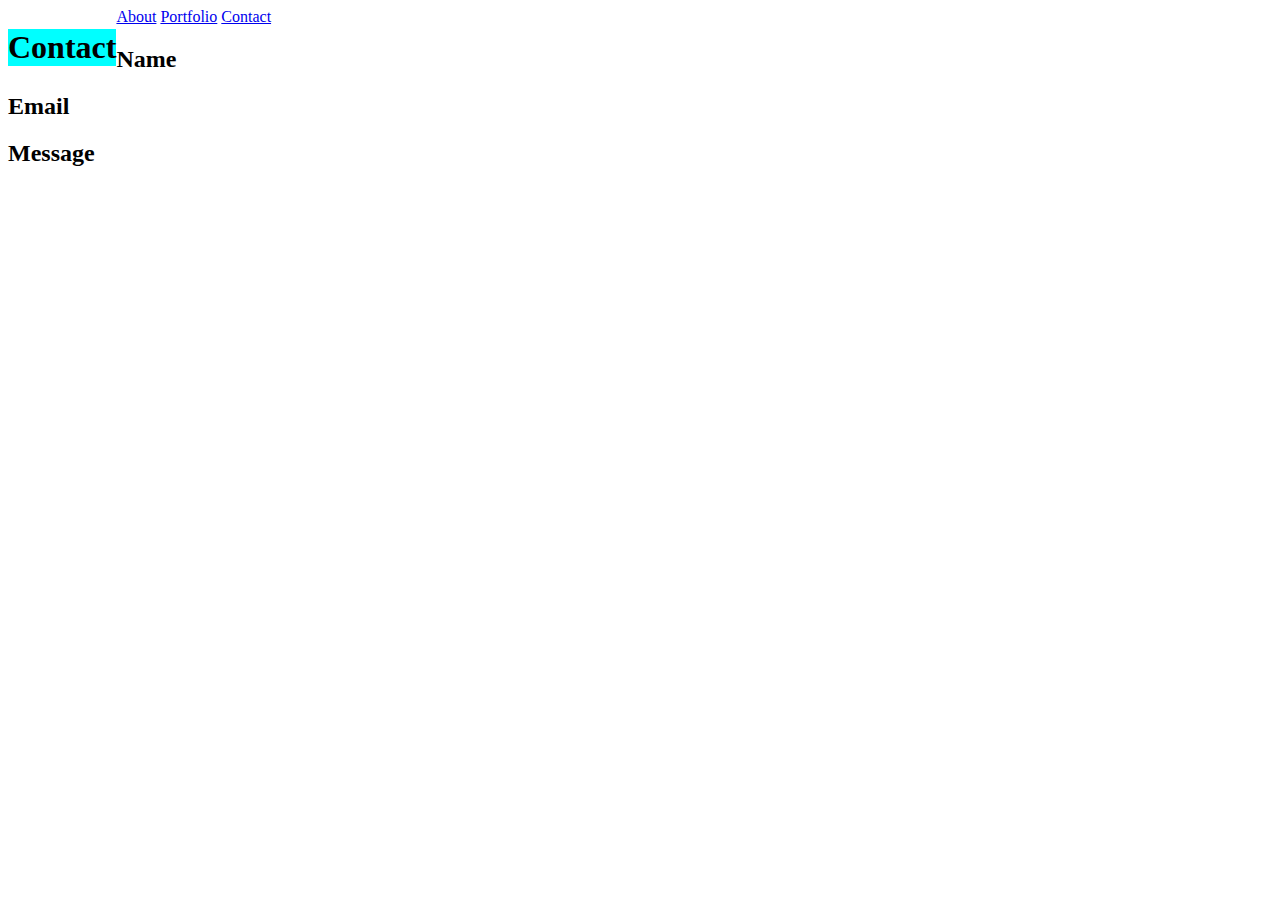
==== contact.html @ 4adc4516 "Adding classes and sections to HTML file" ====
<!DOCTYPE html>
<html lang="en">
<head>
    <meta charset="UTF-8">
    <meta name="viewport" content="width=device-width, initial-scale=1.0">
    <meta http-equiv="X-UA-Compatible" content="ie=edge">
    <title>Contact</title>

     <!-- Link to CSS style sheet-->
     <link rel="stylesheet" href="assets/css/style.css">

</head>
<body>
    <!-- This is the main header-->
    <h1>Contact</h1>

    <!-- Portfolio webpage links-->
    <a href="index.html">About</a>
    <a href="portfolio.html">Portfolio</a>
    <a href="contact.html">Contact</a>

    <!-- h2: Name, Email, Message-->
    <h2>Name</h2>
    <h2>Email</h2>
    <h2>Message</h2>


</body>
</html>
---- assets/css/style.css ----
/* Basic-Portfolio Stylesheet */

/* Style for Index.html */

h1 {
    float: left;
    background-color: aqua;
}
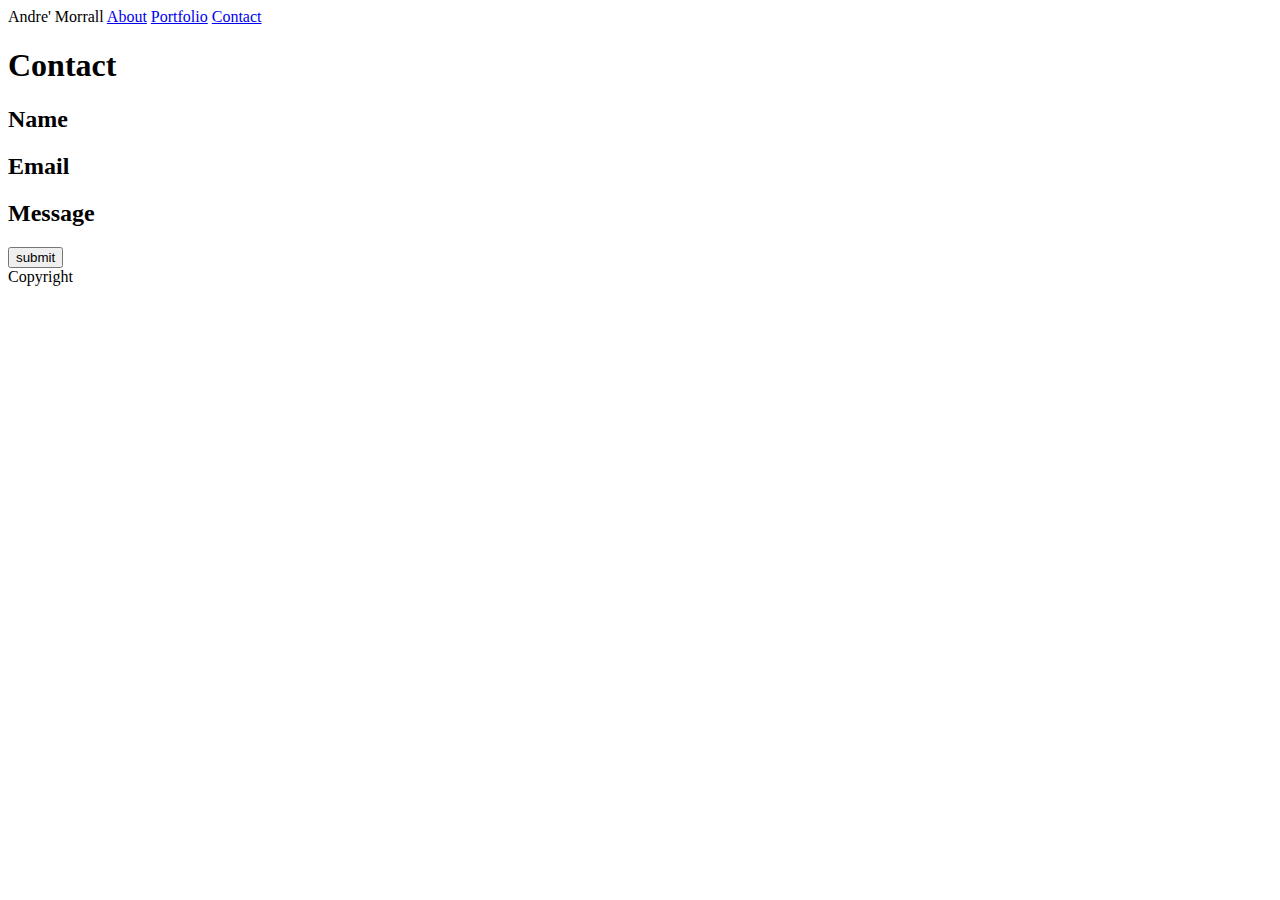
==== commit f0c22cb1: "Initial coding for all HTML files" ====
--- a/contact.html
+++ b/contact.html
@@ -5,25 +5,19 @@
     <meta name="viewport" content="width=device-width, initial-scale=1.0">
     <meta http-equiv="X-UA-Compatible" content="ie=edge">
     <title>Contact</title>
-
-     <!-- Link to CSS style sheet-->
-     <link rel="stylesheet" href="assets/css/style.css">
-
 </head>
 <body>
-    <!-- This is the main header-->
+    <header>
+            Andre' Morrall
+            <a href="#">About</a>
+            <a href="#">Portfolio</a>
+            <a href="#">Contact</a>
+    </header>
     <h1>Contact</h1>
-
-    <!-- Portfolio webpage links-->
-    <a href="index.html">About</a>
-    <a href="portfolio.html">Portfolio</a>
-    <a href="contact.html">Contact</a>
-
-    <!-- h2: Name, Email, Message-->
     <h2>Name</h2>
     <h2>Email</h2>
     <h2>Message</h2>
-
-
+    <button>submit</button>
+    <footer>Copyright</footer>
 </body>
 </html>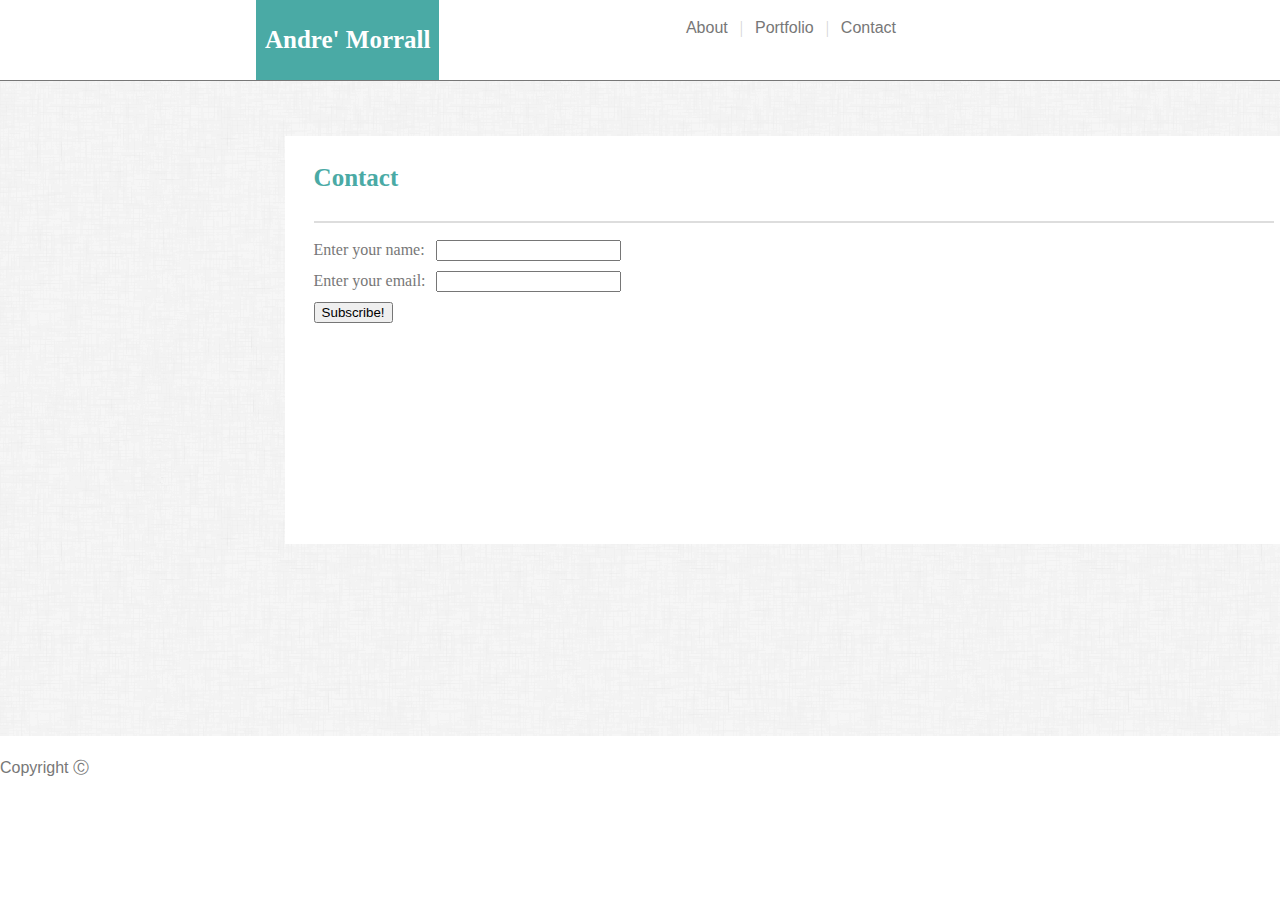
==== commit ec773f21: "Edit style sheets. Added contact.html" ====
--- a/contact.html
+++ b/contact.html
@@ -5,19 +5,64 @@
     <meta name="viewport" content="width=device-width, initial-scale=1.0">
     <meta http-equiv="X-UA-Compatible" content="ie=edge">
     <title>Contact</title>
+    <link rel="stylesheet" href="assets/css/style.css">
 </head>
 <body>
-    <header>
-            Andre' Morrall
-            <a href="#">About</a>
-            <a href="#">Portfolio</a>
-            <a href="#">Contact</a>
-    </header>
-    <h1>Contact</h1>
-    <h2>Name</h2>
-    <h2>Email</h2>
-    <h2>Message</h2>
-    <button>submit</button>
-    <footer>Copyright</footer>
+<!--     <div class="container"> -->
+    <!-- ./container starts -->
+        <div class="header"><!-- ./header starts-->
+            <div class="main-box"><!-- ./main-box-1 starts-->
+                <h1>Andre' Morrall</h1>
+            </div><!-- ./main-box-1 ends-->
+            <div class="sidebar"><!-- ./sidebar starts-->
+                <div class="nav-item"><a href="index.html">About</a></div>
+                <span class="divider">|</span>
+                <div class="nav-item"><a href="#">Portfolio</a></div>
+                <span class="divider">|</span>
+                    <div class="nav-item"><a href="contact.html">Contact</a></div>
+            </div><!-- ./sidebar ends-->
+        </div><!-- ./header ends-->
+
+        <div class="main-wrapper2">
+            <div id="about-box2">
+                <h1>Contact</h1>
+                <form action="" method="get" class="form-example">
+                    <div class="form-example">
+                        <label for="name">Enter your name: </label>
+                        <input type="text" name="name" id="name" required>
+                    </div>
+                    <div class="form-example">
+                        <label for="email">Enter your email: </label>
+                        <input type="email" name="email" id="email" required>
+                    </div>
+                    <div class="form-example">
+                        <input type="submit" value="Subscribe!">
+                    </div>
+                    </form>
+            </div>
+        </div>
+        <!-- .footer starts-->
+        <div class="footer2">
+            <p>Copyright &#9400</p>
+        
+        </div>
+    </div>
+
+
+
+
+
+
+
+
+
+
+
+
+
+
+
+
+    </div><!-- ./container ends -->
 </body>
 </html>--- a/assets/css/style.css
+++ b/assets/css/style.css
@@ -0,0 +1,194 @@
+/* Style sheet for index.html */
+
+/* * {
+    border: .2px solid gray;
+} */
+
+/*          Global style settings stars      */
+
+body {
+    margin: 0;
+    color: #777777;
+}
+a {
+    font-family: Arial, Helvetica, sans-serif;
+    text-decoration: none;
+    color: #777;
+}
+
+p {
+    font-family: Arial, Helvetica, sans-serif;
+    width: auto;
+    float: none;
+    line-height: 2em;
+}
+
+h1 {
+    font-family: Georgia, 'Times New Roman', Times, serif;
+}
+img {
+    float: left;
+    margin-right: 23px;
+}
+
+/*          Global style settings end       */
+
+
+/* Style for the About me section */
+#about-box {
+    width: 960px;
+/*     margin-left:9%;
+    margin-right:9%; */
+    background-color: white;
+    padding-left: 3%;
+    padding-right: 3%;
+    padding-bottom: 9%;
+}
+/* Style for the top of the webpage */
+.header {
+    background-color: white;
+    border-bottom: 1px solid #777;
+    width: auto;
+    padding-right: 30%;
+    padding-left: 20%;
+}
+.main-box {
+    background-color: #4aaaa5;
+    color: white;
+    display:inline-block;
+    padding: 9px;
+}
+/*Figure out how to keep the links from shifting */
+.sidebar {
+    /* width: 250px; */
+    float: right;
+    padding: 3%;
+    padding-left: 0%;
+    padding-right: 0%;
+    /* margin-left: 50%; */
+}
+.sidebar li {
+    list-style: none;
+}
+.nav-item {
+    display: inline-block;
+}
+
+.divider {
+    margin: 0 8px;
+    color:lightgray;
+}
+.main-box > h1 {
+    font-size: 25px;
+    background-color: #4aaaa5;
+    color: white;
+}
+.main-wrapper {
+    background-image: url("../../assets/images/dust_scratches.png");
+    padding-top: 3%;
+    padding-bottom: 288px;
+    padding-left: 20%;
+    width: 960px;
+    padding-right: 33%;        
+}
+#about-box > h1 {
+    font-size: 25px;
+    color: #4aaaa5;
+    padding-top: 3%;
+    padding-bottom: 3%;
+    border-bottom: 2px solid #ddd;
+}
+
+.footer {
+    border-top: 8px solid #4aaaa5;
+    background-color: #666;
+}
+
+.footer > p {
+/*     text-align: center;
+    color: white;
+    padding-left: 8%; */
+/*     padding-top: 47px;
+    margin-top: 0px;
+    margin-bottom: 0px;
+    position: fixed;
+    bottom: 0;
+    width: 100%; */
+    color: white;
+    text-align: center;
+    background-color: #666;
+    width: auto;
+    padding-right: 30%;
+    padding-left: 20%;  
+}
+
+/*Style for Contact.html */
+
+/* .footer2 {
+    border-top: 8px solid #4aaaa5;
+    background-color: #666;
+} */
+.main-wrapper2 {
+    background-image: url("../../assets/images/dust_scratches.png");
+/*     padding-top: 10%;
+    padding-bottom: 10%; */
+    display: block;
+    margin-left: 0;
+    margin-right: 0;
+    width: 960px;
+    padding-top: 3%;
+    padding-right: 662px;
+    padding-left: 15.5%;
+    padding-bottom: 15%;
+}
+/* .footer2 > p {
+    text-align: center;
+    color: white;
+    padding-left: 8%;
+    padding-top: 47px;
+    margin-top: 0px;
+    margin-bottom: 0px;
+    position: fixed;
+    bottom: 0;
+    width: 100%;
+    color: white;
+    text-align: center;
+    background-color: #666;
+    width: auto;
+    padding-right: 30%;
+    padding-left: 20%;
+} */
+
+#about-box2 {
+    width: 960px;
+    margin-left: 9%;
+    margin-right: 9%;
+    background-color: white;
+    padding-left: 3%;
+    padding-right: 3%;
+    padding-bottom: 22%;  
+}
+#about-box2 > h1 {
+    font-size: 25px;
+    color: #4aaaa5;
+    padding-top: 3%;
+    padding-bottom: 3%;
+    border-bottom: 2px solid #ddd;
+}
+form.form-example {
+    display: table;
+}
+
+div.form-example {
+    display: table-row;
+}
+
+label, input {
+    display: table-cell;
+    margin-bottom: 10px;
+}
+
+label {
+    padding-right: 10px;
+}
+
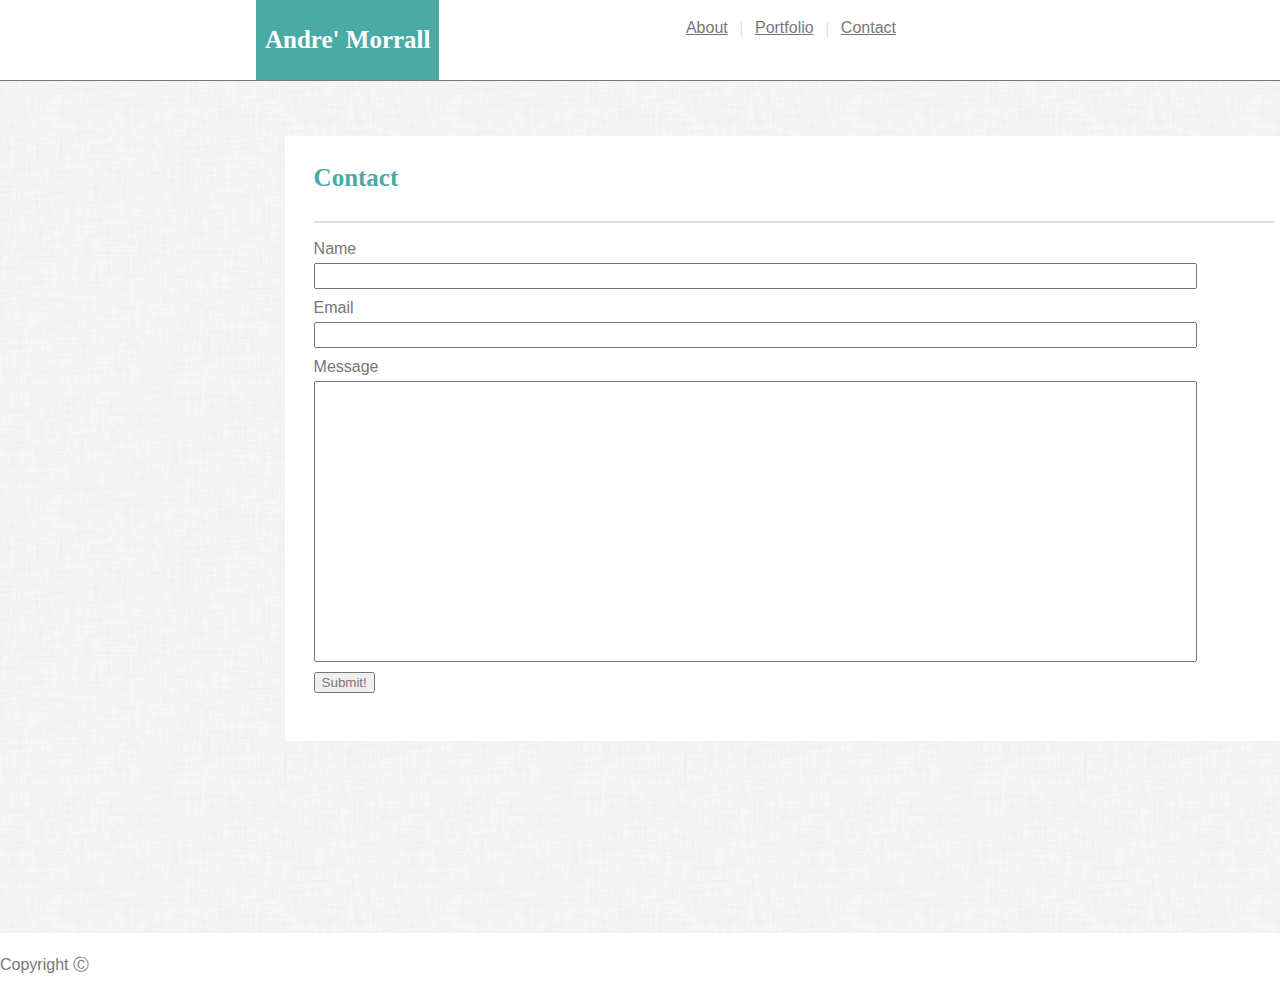
==== commit b0beeace: "Customize styles for contact.html" ====
--- a/contact.html
+++ b/contact.html
@@ -28,15 +28,21 @@
                 <h1>Contact</h1>
                 <form action="" method="get" class="form-example">
                     <div class="form-example">
-                        <label for="name">Enter your name: </label>
+                        <label for="name">Name </label>
+                        <br>
                         <input type="text" name="name" id="name" required>
                     </div>
                     <div class="form-example">
-                        <label for="email">Enter your email: </label>
+                        <label for="email">Email </label>
+                        <br>
                         <input type="email" name="email" id="email" required>
                     </div>
                     <div class="form-example">
-                        <input type="submit" value="Subscribe!">
+                        <label for="message">Message </label> <br>
+                        <input type="message" name="message" id="message" required>
+                    </div>                    
+                    <div class="form-example">
+                        <input type="submit" value="Submit!">
                     </div>
                     </form>
             </div>
--- a/assets/css/style.css
+++ b/assets/css/style.css
@@ -12,7 +12,6 @@
 }
 a {
     font-family: Arial, Helvetica, sans-serif;
-    text-decoration: none;
     color: #777;
 }
 
@@ -166,7 +165,7 @@
     background-color: white;
     padding-left: 3%;
     padding-right: 3%;
-    padding-bottom: 22%;  
+    padding-bottom: 4%;  
 }
 #about-box2 > h1 {
     font-size: 25px;
@@ -177,6 +176,8 @@
 }
 form.form-example {
     display: table;
+    font-family: Arial, Helvetica, sans-serif;
+    color: #777;
 }
 
 div.form-example {
@@ -184,11 +185,31 @@
 }
 
 label, input {
-    display: table-cell;
+/*     display: table-cell; */
     margin-bottom: 10px;
+    font-family: Arial, Helvetica, sans-serif;
+    color: #777;
+    
 }
 
 label {
     padding-right: 10px;
-}
-
+    font-family: Arial, Helvetica, sans-serif;
+    color: #777;
+}
+
+input#name {
+    width: 875px;
+    height: 20px;
+    margin-top: 5px;
+}
+input#email {
+    width: 875px;
+    height: 20px;
+    margin-top: 5px;
+}
+input#message {
+    width: 875px;
+    height: 275px;
+    margin-top: 5px;
+}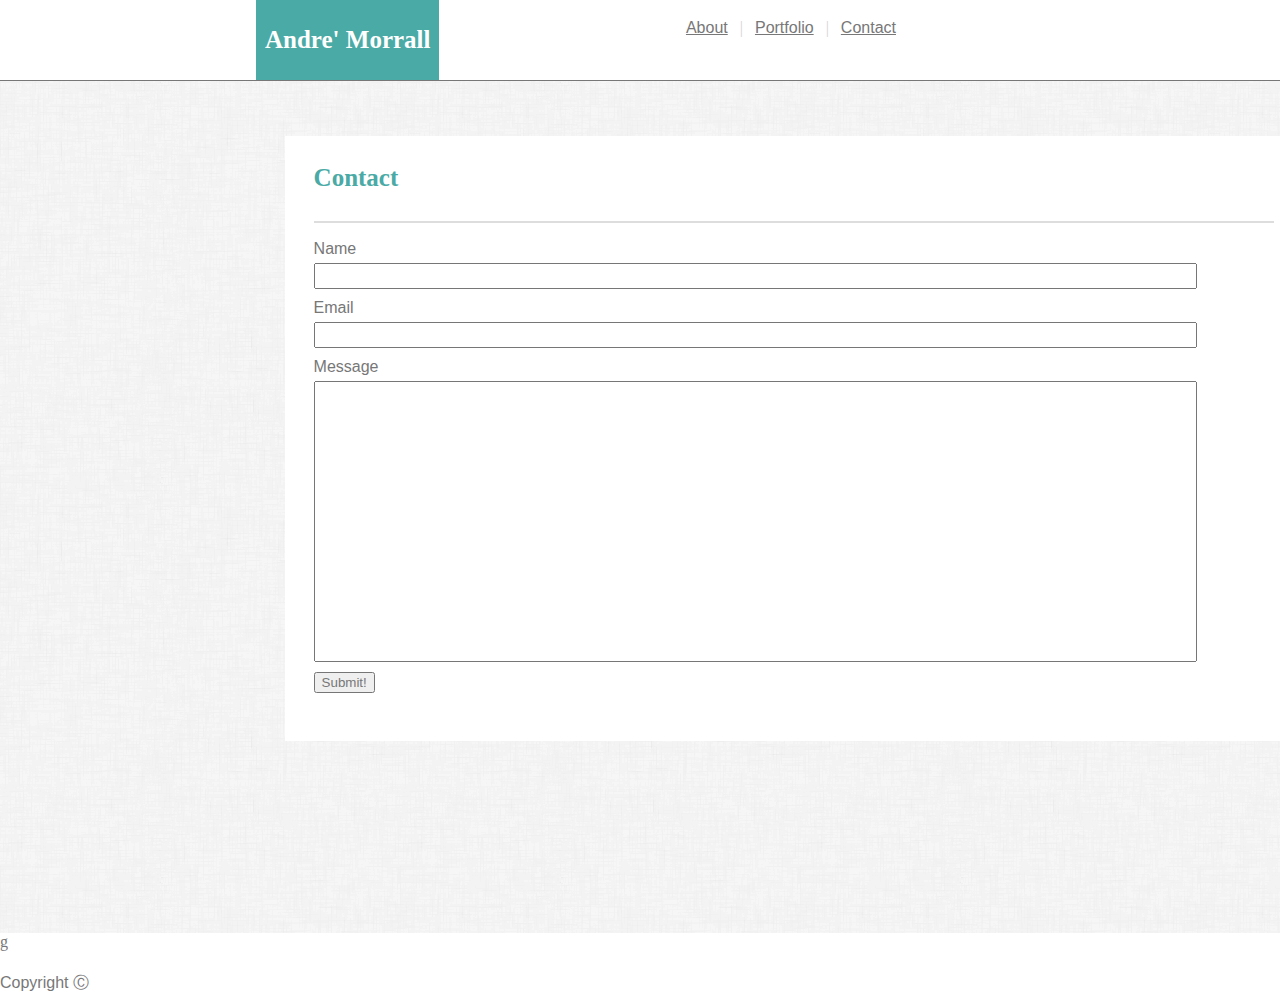
==== commit 58127e01: "Adjusted index.html styles to fit layout on the webpage" ====
--- a/contact.html
+++ b/contact.html
@@ -46,7 +46,7 @@
                     </div>
                     </form>
             </div>
-        </div>
+        </div>g
         <!-- .footer starts-->
         <div class="footer2">
             <p>Copyright &#9400</p>
--- a/assets/css/style.css
+++ b/assets/css/style.css
@@ -28,6 +28,9 @@
 img {
     float: left;
     margin-right: 23px;
+}
+html {
+    height: 100%;
 }
 
 /*          Global style settings end       */
@@ -41,7 +44,8 @@
     background-color: white;
     padding-left: 3%;
     padding-right: 3%;
-    padding-bottom: 9%;
+    padding-bottom: 4%;
+    margin-left: 20%;
 }
 /* Style for the top of the webpage */
 .header {
@@ -85,10 +89,11 @@
 .main-wrapper {
     background-image: url("../../assets/images/dust_scratches.png");
     padding-top: 3%;
-    padding-bottom: 288px;
-    padding-left: 20%;
-    width: 960px;
-    padding-right: 33%;        
+    padding-bottom: 0;
+    height: 722px;
+/*     padding-left: 20%; */
+/*     width: 960px; */
+/*     padding-right: 33%;     */    
 }
 #about-box > h1 {
     font-size: 25px;
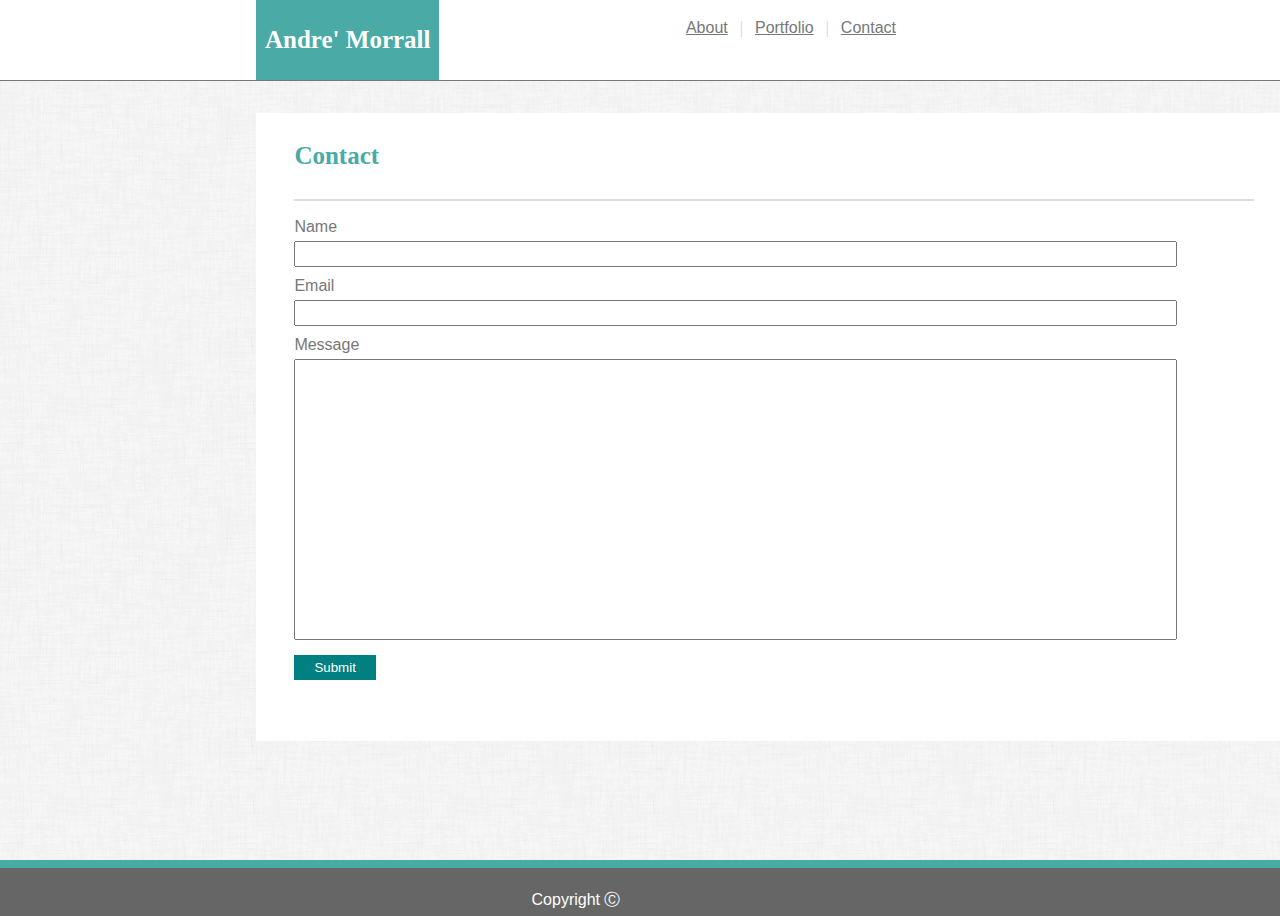
==== commit c74fa1c6: "Finished styling contact.html & created portfolio.html" ====
--- a/contact.html
+++ b/contact.html
@@ -23,8 +23,8 @@
             </div><!-- ./sidebar ends-->
         </div><!-- ./header ends-->
 
-        <div class="main-wrapper2">
-            <div id="about-box2">
+        <div class="contact-wrapper">
+            <div id="contact-box">
                 <h1>Contact</h1>
                 <form action="" method="get" class="form-example">
                     <div class="form-example">
@@ -42,13 +42,13 @@
                         <input type="message" name="message" id="message" required>
                     </div>                    
                     <div class="form-example">
-                        <input type="submit" value="Submit!">
+                        <input type="submit" value="Submit">
                     </div>
                     </form>
             </div>
-        </div>g
+        </div>
         <!-- .footer starts-->
-        <div class="footer2">
+        <div class="contact-footer">
             <p>Copyright &#9400</p>
         
         </div>
--- a/assets/css/style.css
+++ b/assets/css/style.css
@@ -1,10 +1,4 @@
-/* Style sheet for index.html */
-
-/* * {
-    border: .2px solid gray;
-} */
-
-/*          Global style settings stars      */
+/* Global settings  */
 
 body {
     margin: 0;
@@ -32,22 +26,8 @@
 html {
     height: 100%;
 }
-
-/*          Global style settings end       */
-
-
-/* Style for the About me section */
-#about-box {
-    width: 960px;
-/*     margin-left:9%;
-    margin-right:9%; */
-    background-color: white;
-    padding-left: 3%;
-    padding-right: 3%;
-    padding-bottom: 4%;
-    margin-left: 20%;
-}
-/* Style for the top of the webpage */
+/* Style sheet for index.html */
+    /* index.html-Header*/
 .header {
     background-color: white;
     border-bottom: 1px solid #777;
@@ -61,14 +41,11 @@
     display:inline-block;
     padding: 9px;
 }
-/*Figure out how to keep the links from shifting */
 .sidebar {
-    /* width: 250px; */
     float: right;
     padding: 3%;
     padding-left: 0%;
     padding-right: 0%;
-    /* margin-left: 50%; */
 }
 .sidebar li {
     list-style: none;
@@ -86,14 +63,20 @@
     background-color: #4aaaa5;
     color: white;
 }
-.main-wrapper {
+    /* index.html-About Me */
+.about-wrapper {
     background-image: url("../../assets/images/dust_scratches.png");
     padding-top: 3%;
     padding-bottom: 0;
     height: 722px;
-/*     padding-left: 20%; */
-/*     width: 960px; */
-/*     padding-right: 33%;     */    
+}
+#about-box {
+    width: 960px;
+    background-color: white;
+    padding-left: 3%;
+    padding-right: 3%;
+    padding-bottom: 4%;
+    margin-left: 20%;
 }
 #about-box > h1 {
     font-size: 25px;
@@ -102,22 +85,12 @@
     padding-bottom: 3%;
     border-bottom: 2px solid #ddd;
 }
-
-.footer {
+    /* index.html-Footer */
+.about-footer {
     border-top: 8px solid #4aaaa5;
     background-color: #666;
 }
-
-.footer > p {
-/*     text-align: center;
-    color: white;
-    padding-left: 8%; */
-/*     padding-top: 47px;
-    margin-top: 0px;
-    margin-bottom: 0px;
-    position: fixed;
-    bottom: 0;
-    width: 100%; */
+.about-footer > p {
     color: white;
     text-align: center;
     background-color: #666;
@@ -125,54 +98,23 @@
     padding-right: 30%;
     padding-left: 20%;  
 }
-
 /*Style for Contact.html */
-
-/* .footer2 {
-    border-top: 8px solid #4aaaa5;
-    background-color: #666;
-} */
-.main-wrapper2 {
+    /* contact.html-Header*/
+.contact-wrapper {
     background-image: url("../../assets/images/dust_scratches.png");
-/*     padding-top: 10%;
-    padding-bottom: 10%; */
-    display: block;
-    margin-left: 0;
-    margin-right: 0;
+    padding-top: 16px;
+    padding-bottom: 0;
+    height: 763px;
+}
+#contact-box {
     width: 960px;
-    padding-top: 3%;
-    padding-right: 662px;
-    padding-left: 15.5%;
-    padding-bottom: 15%;
-}
-/* .footer2 > p {
-    text-align: center;
-    color: white;
-    padding-left: 8%;
-    padding-top: 47px;
-    margin-top: 0px;
-    margin-bottom: 0px;
-    position: fixed;
-    bottom: 0;
-    width: 100%;
-    color: white;
-    text-align: center;
-    background-color: #666;
-    width: auto;
-    padding-right: 30%;
-    padding-left: 20%;
-} */
-
-#about-box2 {
-    width: 960px;
-    margin-left: 9%;
-    margin-right: 9%;
     background-color: white;
     padding-left: 3%;
     padding-right: 3%;
-    padding-bottom: 4%;  
+    padding-bottom: 4%;
+    margin-left: 20%;  
 }
-#about-box2 > h1 {
+#contact-box > h1 {
     font-size: 25px;
     color: #4aaaa5;
     padding-top: 3%;
@@ -184,25 +126,20 @@
     font-family: Arial, Helvetica, sans-serif;
     color: #777;
 }
-
 div.form-example {
     display: table-row;
 }
-
 label, input {
 /*     display: table-cell; */
     margin-bottom: 10px;
     font-family: Arial, Helvetica, sans-serif;
-    color: #777;
-    
+    color: #777;  
 }
-
 label {
     padding-right: 10px;
     font-family: Arial, Helvetica, sans-serif;
     color: #777;
 }
-
 input#name {
     width: 875px;
     height: 20px;
@@ -217,4 +154,32 @@
     width: 875px;
     height: 275px;
     margin-top: 5px;
+}
+input[type="submit" i] {
+    background-color: teal;
+    font-family: Arial, Helvetica, sans-serif;
+    color: white;
+    border: none;
+    padding-right: 20px;
+    padding-left: 20px;
+    padding-top: 5px;
+    padding-bottom: 5px;
+    margin-top: 5px;
+}
+.contact-footer {
+    border-top: 8px solid #4aaaa5;
+    background-color: #666;
+}
+.contact-footer > p {
+    color: white;
+    text-align: center;
+    background-color: #666;
+    width: auto;
+    padding-right: 30%;
+    padding-left: 20%;
+}
+/*Style for Portfolio.html */
+    /* portfolio.html-Header*/
+.portfolio-wrapper {
+    
 }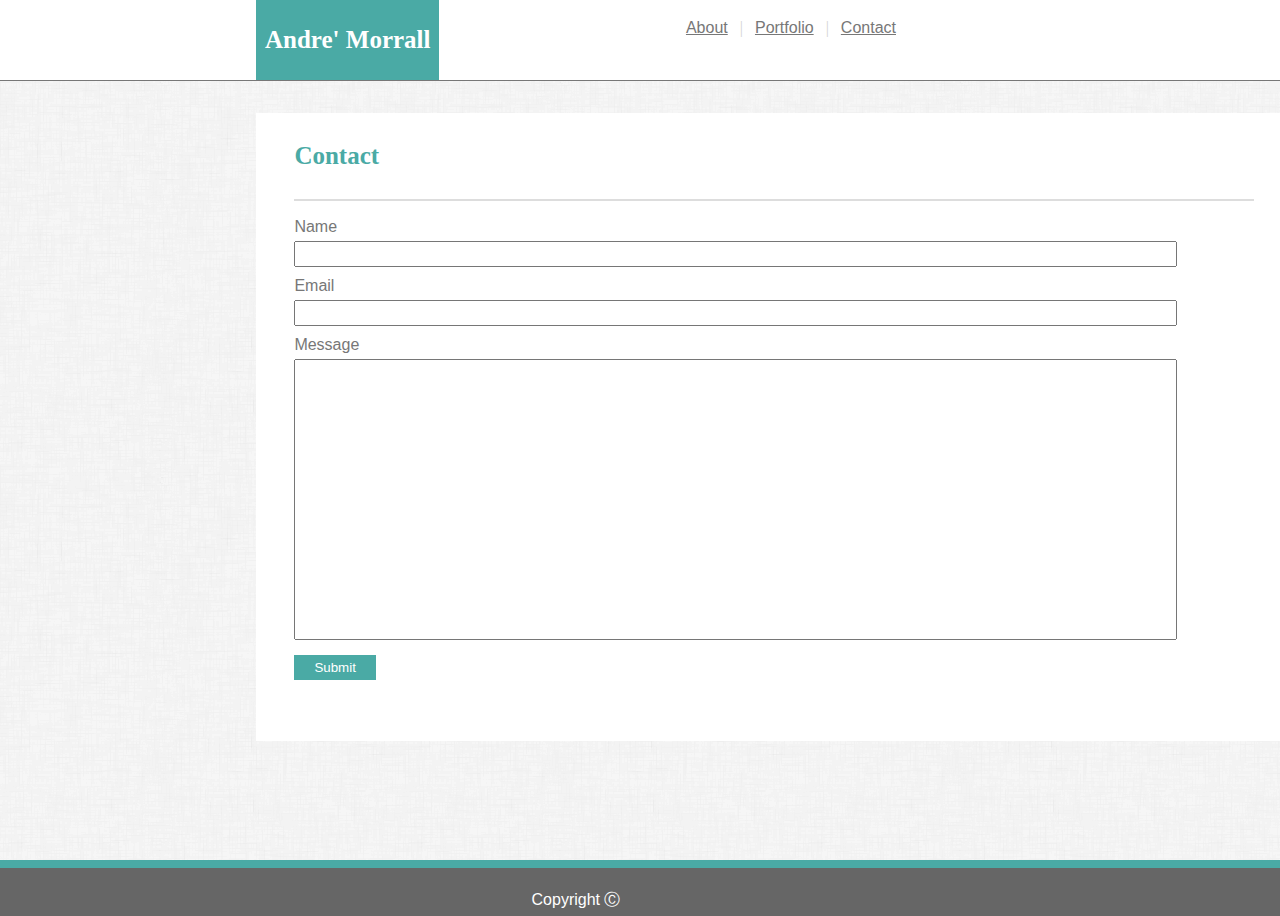
==== commit e1b65042: "Coding complete for all web pages" ====
--- a/contact.html
+++ b/contact.html
@@ -8,21 +8,25 @@
     <link rel="stylesheet" href="assets/css/style.css">
 </head>
 <body>
-<!--     <div class="container"> -->
     <!-- ./container starts -->
-        <div class="header"><!-- ./header starts-->
-            <div class="main-box"><!-- ./main-box-1 starts-->
+    <div class="container">
+        <!-- ./header starts-->
+        <div class="header">
+            <!-- ./main-box-1 -->
+            <div class="main-box">
                 <h1>Andre' Morrall</h1>
-            </div><!-- ./main-box-1 ends-->
-            <div class="sidebar"><!-- ./sidebar starts-->
+            </div>
+            <!-- ./sidebar | Links to other webpages -->
+            <div class="sidebar">
                 <div class="nav-item"><a href="index.html">About</a></div>
                 <span class="divider">|</span>
-                <div class="nav-item"><a href="#">Portfolio</a></div>
+                <div class="nav-item"><a href="portfolio.html">Portfolio</a></div>
                 <span class="divider">|</span>
                     <div class="nav-item"><a href="contact.html">Contact</a></div>
-            </div><!-- ./sidebar ends-->
-        </div><!-- ./header ends-->
+            </div>
+        </div>
 
+        <!-- Forms and layout -->
         <div class="contact-wrapper">
             <div id="contact-box">
                 <h1>Contact</h1>
@@ -44,14 +48,15 @@
                     <div class="form-example">
                         <input type="submit" value="Submit">
                     </div>
-                    </form>
+                </form>
             </div>
         </div>
-        <!-- .footer starts-->
+        
+        <!-- .footer -->
         <div class="contact-footer">
             <p>Copyright &#9400</p>
-        
         </div>
+    <!-- ./container for the entire page ends -->
     </div>
 
 
--- a/assets/css/style.css
+++ b/assets/css/style.css
@@ -20,6 +20,8 @@
     font-family: Georgia, 'Times New Roman', Times, serif;
 }
 img {
+    height: 320px;
+    width: 300px;
     float: left;
     margin-right: 23px;
 }
@@ -121,6 +123,7 @@
     padding-bottom: 3%;
     border-bottom: 2px solid #ddd;
 }
+    /* contact.html-Forms */
 form.form-example {
     display: table;
     font-family: Arial, Helvetica, sans-serif;
@@ -130,7 +133,6 @@
     display: table-row;
 }
 label, input {
-/*     display: table-cell; */
     margin-bottom: 10px;
     font-family: Arial, Helvetica, sans-serif;
     color: #777;  
@@ -156,7 +158,7 @@
     margin-top: 5px;
 }
 input[type="submit" i] {
-    background-color: teal;
+    background-color: #4aaaa5;
     font-family: Arial, Helvetica, sans-serif;
     color: white;
     border: none;
@@ -166,6 +168,7 @@
     padding-bottom: 5px;
     margin-top: 5px;
 }
+    /* contact.html-Footer */
 .contact-footer {
     border-top: 8px solid #4aaaa5;
     background-color: #666;
@@ -181,5 +184,57 @@
 /*Style for Portfolio.html */
     /* portfolio.html-Header*/
 .portfolio-wrapper {
-    
-}+    background-image: url("../../assets/images/dust_scratches.png");
+    padding-top: 16px;
+    padding-bottom: 75px;
+/*     height: 1507px; */
+}
+#portfolio-box {
+    width: 960px;
+    background-color: white;
+    padding-left: 3%;
+    padding-right: 3%;
+    padding-bottom: 8%;
+    margin-left: 20%;  
+}
+#portfolio-box > h1 {
+    font-size: 25px;
+    color: #4aaaa5;
+    padding-top: 3%;
+    padding-bottom: 3%;
+    border-bottom: 2px solid #ddd;
+}
+    /* portfolio.html-Photo grid layout */
+.grid-container {
+    display: grid;
+    grid-template-columns: 475px auto;
+}
+.grid-item {
+    padding: 20px;
+}
+.grid-item > img {
+    width: 400px;
+    padding: 1px;
+}
+.text-block {
+    position: absolute;
+    text-align: center;
+    width: 402px;
+    margin-top: 11%;
+    background-color: #4aaaa5;
+    color: white;
+    font-family: Georgia, 'Times New Roman', Times, serif;
+    font-size: 20px;
+}
+.portfolio-footer {
+    border-top: 8px solid #4aaaa5;
+    background-color: #666;
+}
+.portfolio-footer > p {
+    color: white;
+    text-align: center;
+    background-color: #666;
+    width: auto;
+    padding-right: 30%;
+    padding-left: 20%;
+}
